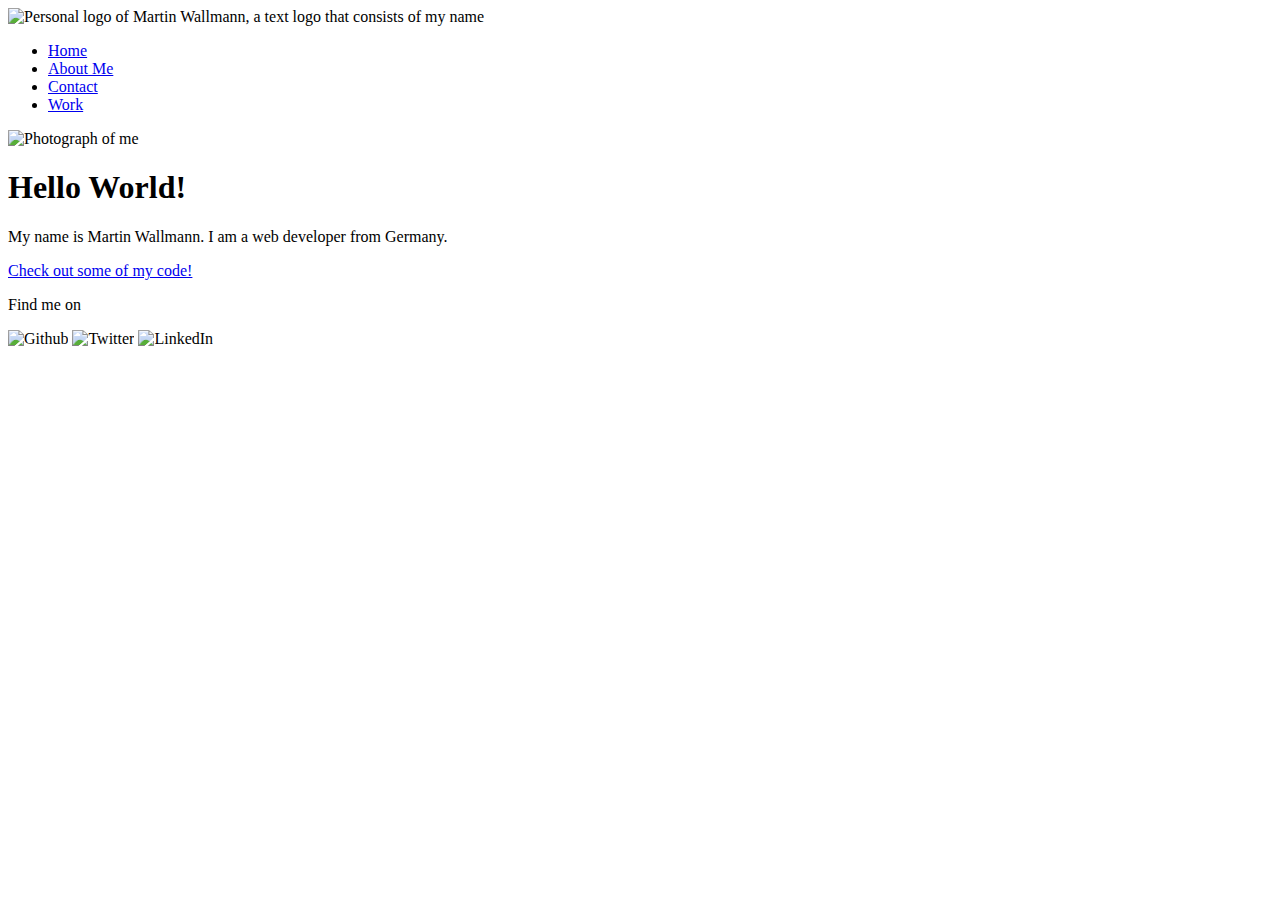
==== index.html @ 509c4be0 "Accentuated the CTA on the index.html" ====
<!DOCTYPE html>
<html>

<head>
    <meta charset="utf-8">
    <meta name="viewport" content="width=device-width, initial-scale=1">
    <title>Martin Wallmann - Portfolio</title>
    <link rel="shortcut icon" href="img/favicon.png">
    <link rel="stylesheet" type="text/css" href="css/normalize.css">
    <link href="https://fonts.googleapis.com/css2?family=Work+Sans:wght@200;400;600;900&display=swap" rel="stylesheet">
    <link rel="stylesheet" type="text/css" href="css/style.production.css">
    
    
</head>

<body>
    <!--Header with Logo and Navigation -->
    <header class="page-header">
        <img src="img/mw-logo.png"  alt="Personal logo of Martin Wallmann, a text logo that consists of my name" class="page-header__item">
        <nav class="main-navigation page-header__item">
            <ul role="menubar" class="navigation-list">
                <li role="presentation">
                    <a href="index.html" role="menuitem" class="navigation-list__item navigation-list__item--active">Home</a>
                </li>
                <li role="presentation">
                    <a href="about.html" role="menuitem" class="navigation-list__item">About Me</a>
                </li>
                <li role="presentation">
                    <a href="contact.html" role="menuitem" class="navigation-list__item">Contact</a>
                </li>
                <li role="presentation">
                    <a href="work.html" role="menuitem" class="navigation-list__item">Work</a>
                </li>
            </ul>
        </nav>
    </header>

    <!--Main content-->
    <main>
        <div class="profile">
            <img src="img/profil.jpg" class="profile__portrait" alt="Photograph of me">
            <h1 id="test">Hello World!</h1>
            <p>
                My name is Martin Wallmann. I am a <span>web</span> developer from Germany.
            </p>
            <a href="#">Check out some of my code!</a>
        </div>
        <!--
        <a href="#">Default Link</a>
        <button type="button">Default Button</button>
        <button class="button__secondary">Secondary Button</button>
        -->
    </main>
    <!--Footer with social media links--><!--Footer with social media links-->
    <footer class="page-footer">
      <p>
          Find me on
      </p>
      <div class="social-media">
        <img src="img/github_icon.svg" class="social-contact" alt="Github">
        <img src="img/twitter_icon.svg" class="social-contact" alt="Twitter">
        <img src="img/linkedin_icon.svg" class="social-contact" alt="LinkedIn">
      </div>
    </footer>

    <script src="js/tota11y.min.js"></script>
    
</body>

</html>
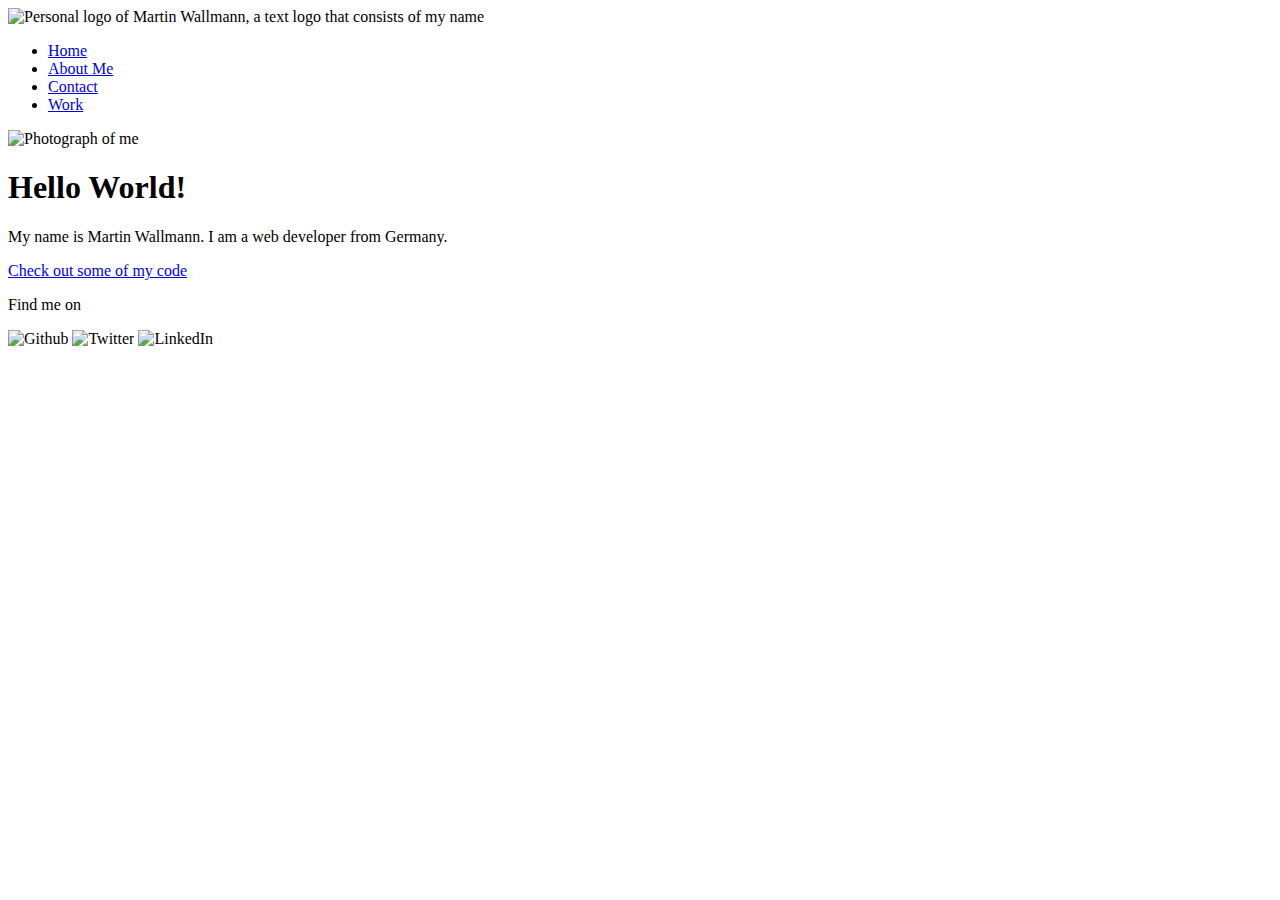
==== commit fd5dcf3d: "Revert "Accentuated the CTA on the index.html"" ====
--- a/index.html
+++ b/index.html
@@ -43,7 +43,7 @@
             <p>
                 My name is Martin Wallmann. I am a <span>web</span> developer from Germany.
             </p>
-            <a href="#">Check out some of my code!</a>
+            <a href="#">Check out some of my code</a>
         </div>
         <!--
         <a href="#">Default Link</a>
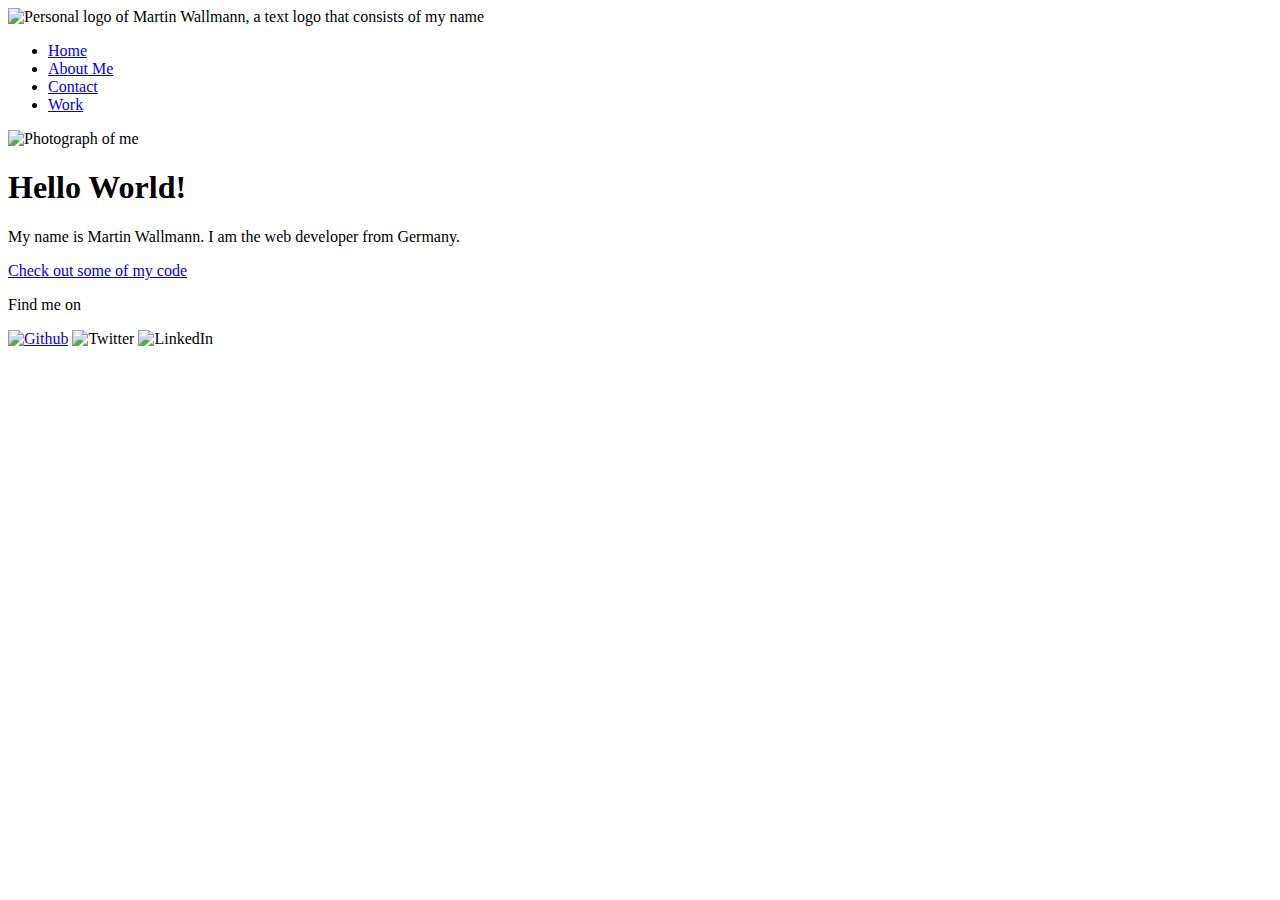
==== commit 1930640d: "Added Link to my GitHub-profile in the Footer" ====
--- a/index.html
+++ b/index.html
@@ -41,7 +41,7 @@
             <img src="img/profil.jpg" class="profile__portrait" alt="Photograph of me">
             <h1 id="test">Hello World!</h1>
             <p>
-                My name is Martin Wallmann. I am a <span>web</span> developer from Germany.
+                My name is Martin Wallmann. I am the <span>web</span> developer from Germany.
             </p>
             <a href="#">Check out some of my code</a>
         </div>
@@ -57,7 +57,7 @@
           Find me on
       </p>
       <div class="social-media">
-        <img src="img/github_icon.svg" class="social-contact" alt="Github">
+        <a href="https://github.com/DerWalli" target="_blank"> <img src="img/github_icon.svg" class="social-contact" alt="Github"></a>
         <img src="img/twitter_icon.svg" class="social-contact" alt="Twitter">
         <img src="img/linkedin_icon.svg" class="social-contact" alt="LinkedIn">
       </div>
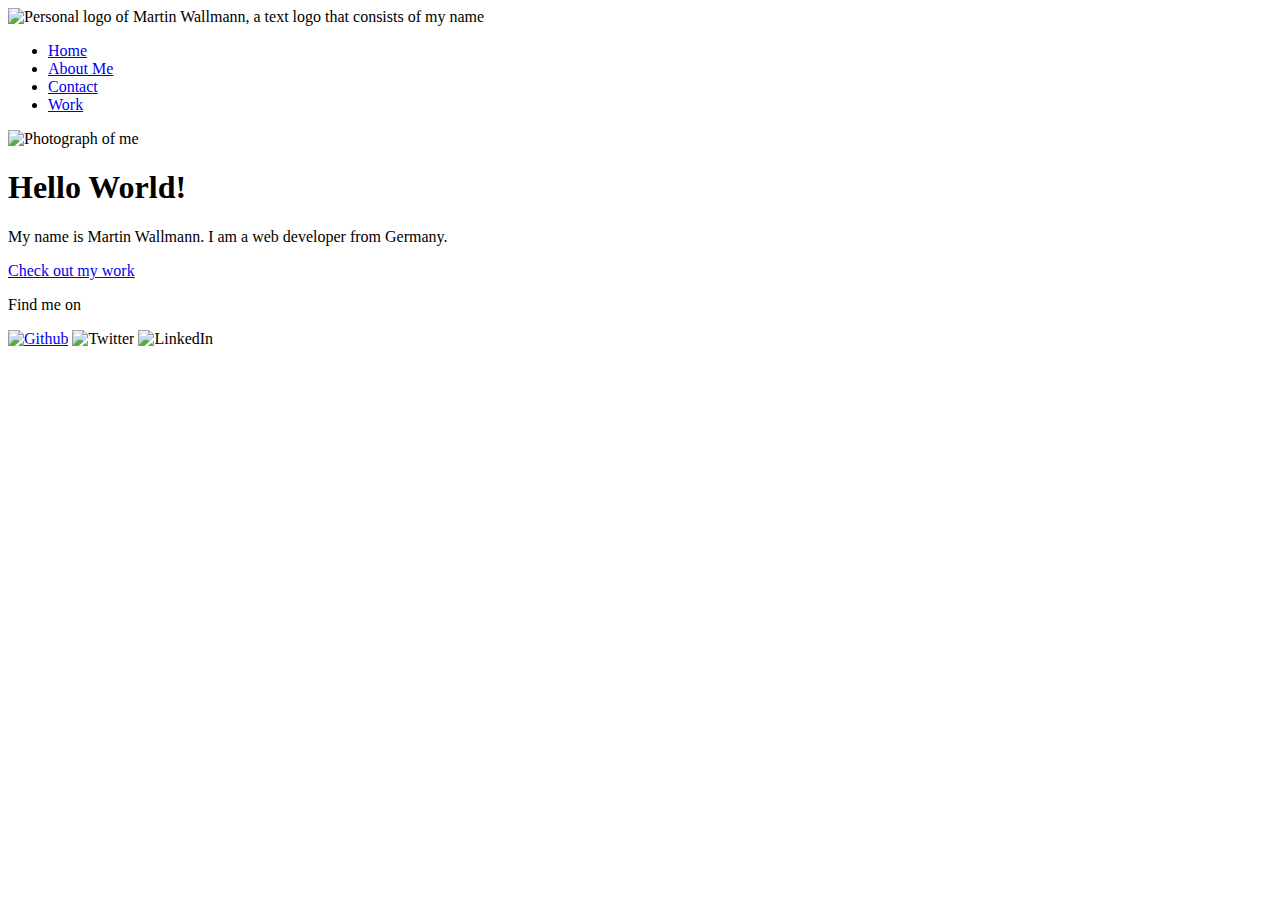
==== commit d605246d: "correcting content text" ====
--- a/index.html
+++ b/index.html
@@ -4,7 +4,7 @@
 <head>
     <meta charset="utf-8">
     <meta name="viewport" content="width=device-width, initial-scale=1">
-    <title>Martin Wallmann - Portfolio</title>
+    <title>Martin Wallmann</title>
     <link rel="shortcut icon" href="img/favicon.png">
     <link rel="stylesheet" type="text/css" href="css/normalize.css">
     <link href="https://fonts.googleapis.com/css2?family=Work+Sans:wght@200;400;600;900&display=swap" rel="stylesheet">
@@ -41,9 +41,9 @@
             <img src="img/profil.jpg" class="profile__portrait" alt="Photograph of me">
             <h1 id="test">Hello World!</h1>
             <p>
-                My name is Martin Wallmann. I am the <span>web</span> developer from Germany.
+                My name is Martin Wallmann. I am a <span>web</span> developer from Germany.
             </p>
-            <a href="#">Check out some of my code</a>
+            <a href="work.html">Check out my work</a>
         </div>
         <!--
         <a href="#">Default Link</a>
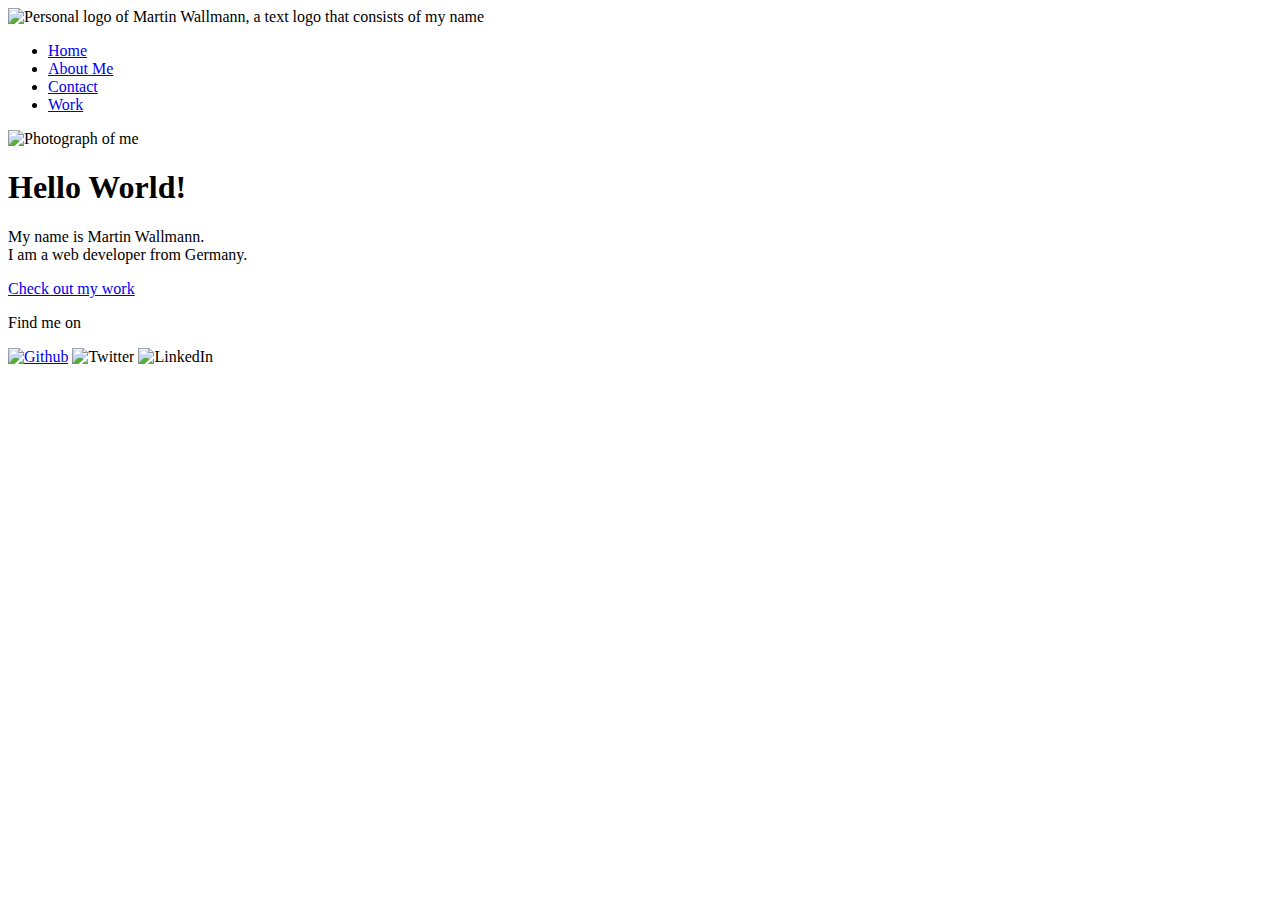
==== commit a9e9c881: "update to pages-html" ====
--- a/index.html
+++ b/index.html
@@ -1,5 +1,5 @@
 <!DOCTYPE html>
-<html>
+<html lang="en">
 
 <head>
     <meta charset="utf-8">
@@ -16,7 +16,7 @@
 <body>
     <!--Header with Logo and Navigation -->
     <header class="page-header">
-        <img src="img/mw-logo.png"  alt="Personal logo of Martin Wallmann, a text logo that consists of my name" class="page-header__item">
+        <img src="img/mw-logo.png"  alt="Personal logo of Martin Wallmann, a text logo that consists of my name" class="page-header__item logo">
         <nav class="main-navigation page-header__item">
             <ul role="menubar" class="navigation-list">
                 <li role="presentation">
@@ -41,7 +41,7 @@
             <img src="img/profil.jpg" class="profile__portrait" alt="Photograph of me">
             <h1 id="test">Hello World!</h1>
             <p>
-                My name is Martin Wallmann. I am a <span>web</span> developer from Germany.
+                My name is Martin Wallmann.<br> I am a <span>web</span> developer from Germany.
             </p>
             <a href="work.html">Check out my work</a>
         </div>
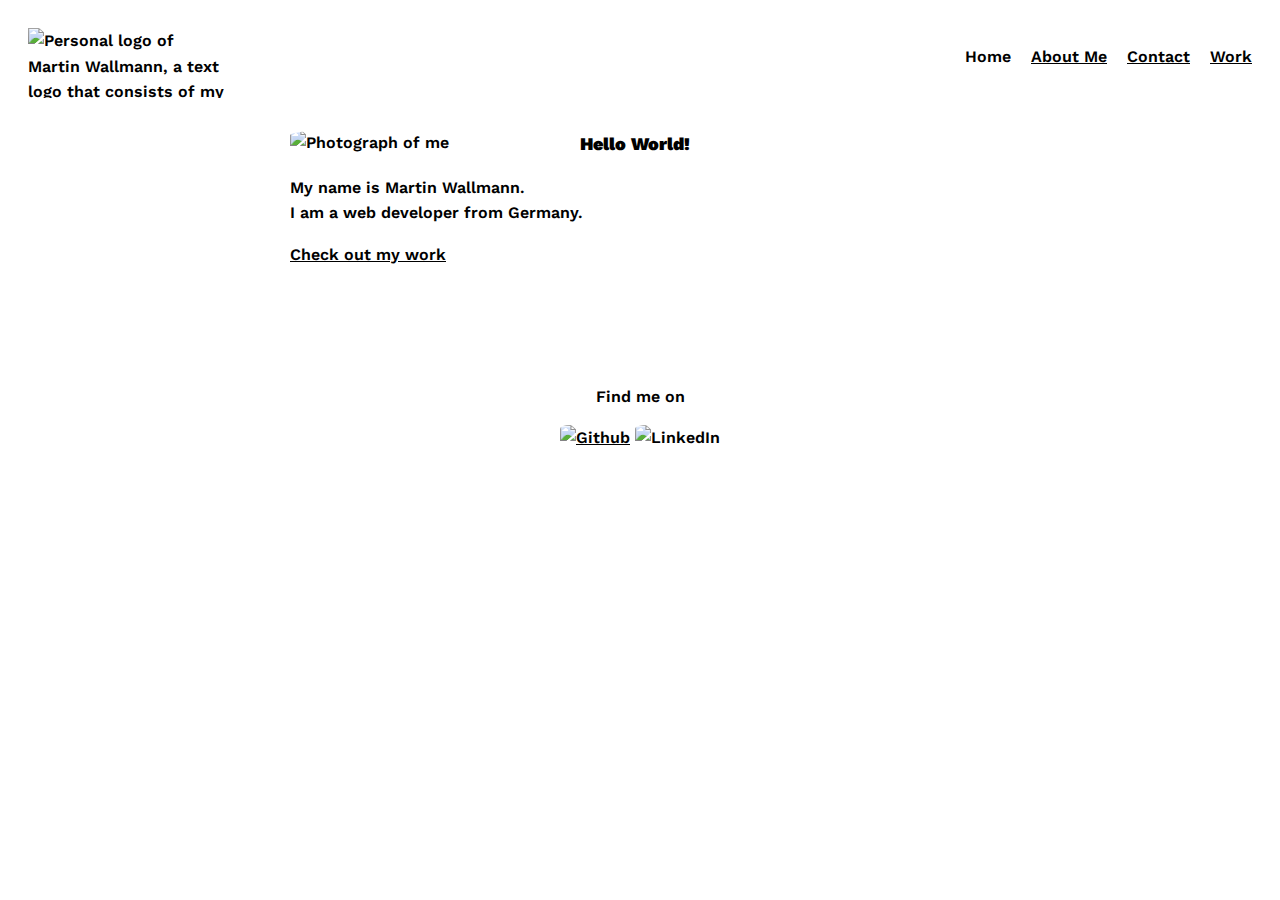
==== commit f229fcb2: "Updates to contact, index, about & work" ====
--- a/index.html
+++ b/index.html
@@ -45,11 +45,7 @@
             </p>
             <a href="work.html">Check out my work</a>
         </div>
-        <!--
-        <a href="#">Default Link</a>
-        <button type="button">Default Button</button>
-        <button class="button__secondary">Secondary Button</button>
-        -->
+        
     </main>
     <!--Footer with social media links--><!--Footer with social media links-->
     <footer class="page-footer">
@@ -58,7 +54,6 @@
       </p>
       <div class="social-media">
         <a href="https://github.com/DerWalli" target="_blank"> <img src="img/github_icon.svg" class="social-contact" alt="Github"></a>
-        <img src="img/twitter_icon.svg" class="social-contact" alt="Twitter">
         <img src="img/linkedin_icon.svg" class="social-contact" alt="LinkedIn">
       </div>
     </footer>
--- a/css/style.production.css
+++ b/css/style.production.css
@@ -0,0 +1,376 @@
+/*
+* Prefixed by https://autoprefixer.github.io
+* PostCSS: v8.4.14,
+* Autoprefixer: v10.4.7
+* Browsers: last 2 version
+*/
+
+/*comment here
+Colorlist following
+background primary #E18802
+background secondary #FEDCA8
+Text primary #FDB74E
+Text secondary   #2E1F08
+accent-color  #7E4C01
+*/
+
+body{
+  font-family: 'Work Sans', sans-serif;
+  font-weight: 600;
+  font-size: medium;
+  line-height: 1.6;
+  }
+
+h1 {
+  font-size:large;
+  font-weight: 900;
+  }
+
+h2 {
+  font-size:medium;
+  font-weight: 600;
+  }
+
+a {
+  color: #000;
+}
+
+a:visited {
+  /* visited link */
+  color: black;
+}
+
+a:hover, a:focus {
+  /* No underlining when hovering over a link */
+  text-decoration: none;
+}
+
+a:active {
+  /* selected link */
+  color: #2b2b2b;
+}
+
+button {
+  /* overwrites browser defaults and resets the border */
+  border: none;
+  display:inline-block;
+  /* takes the font from the outer container */
+  font-family: inherit;
+  font-weight: 600;
+  /* styles the background color, font color, and text decoration (underline, etc.) of the button */
+  background-color: #e6b361;
+  color: white;
+  text-decoration: none;
+  /*adds spacing to the button (this will be discussed more in-depth later) */
+  padding: 10px;
+  border-radius: 3px;
+  /* gives the button a bottom border with a width of 2px, a type of solid, and a color in RGBA format */
+  border-bottom: 2px solid rgba(0, 0, 0, 0.3);
+  -webkit-transition: 1s opacity;
+  transition: 1s opacity;
+}
+
+.button {
+  /* overwrites browser defaults and resets the border */
+  border: none;
+  display:inline-block;
+  /* takes the font from the outer container */
+  font-family: inherit;
+  font-weight: 600;
+  /* styles the background color, font color, and text decoration (underline, etc.) of the button */
+  background-color: #e6b361;
+  color: white;
+  text-decoration: none;
+  /*adds spacing to the button (this will be discussed more in-depth later) */
+  padding: 10px;
+  border-radius: 3px;
+  /* gives the button a bottom border with a width of 2px, a type of solid, and a color in RGBA format */
+  border-bottom: 2px solid rgba(0, 0, 0, 0.3);
+  -webkit-transition: 1s opacity;
+  transition: 1s opacity;
+}
+
+button:hover, button:focus, .button:hover, .button:focus {
+  /* lets the mouse appear as a hand when hovering over the button */
+  cursor: pointer;
+  /* reduces the opacity of the button to 80% */
+  opacity: 0.7;
+  
+}
+
+/* .button__secondary {
+  background-color: #e0b354;
+  color: #2b2b2b;
+}*/
+
+.navigation-list__item--active {
+  text-decoration: none;
+}
+
+.profile__portrait {
+  float: left;
+  width: 250px;
+  margin-right: 40px;
+  border-radius: 20%;
+}
+
+.page-footer {
+  clear: both;
+  display:-webkit-box;
+  display:-ms-flexbox;
+  display:flex;
+  -webkit-box-orient: vertical;
+  -webkit-box-direction: normal;
+      -ms-flex-direction: column;
+          flex-direction: column;
+  margin-top: 100px;
+  text-align: center;
+  bottom: 10px;
+}
+
+.profile {
+  max-width: 700px;
+  margin: 0 auto;
+}
+
+* {
+  -webkit-box-sizing: border-box;
+          box-sizing: border-box;
+}
+
+.social-contact {
+  width: 50px;
+  border-radius: 15%;
+}
+
+.centered-content {
+  clear: both;
+  display:-webkit-box;
+  display:-ms-flexbox;
+  display:flex;
+  max-width: 700px;
+  margin: 0 auto;
+  -webkit-box-orient: vertical;
+  -webkit-box-direction: normal;
+      -ms-flex-direction: column;
+          flex-direction: column;
+  margin-top: 100px;
+  text-align: center;
+
+}
+.centered-content__item {
+  list-style-type: none;
+}
+
+.page-header {
+  display: -webkit-box;
+  display: -ms-flexbox;
+  display: flex;
+  width: 100%;
+  padding:20px; 
+}
+
+.page-header__item {
+  -webkit-box-flex: 0;
+      -ms-flex: 0 1 200px;
+          flex: 0 1 200px;
+}
+
+.logo {
+  width: 200px;
+  height: 70px;
+}
+
+.page-header__item:last-child {
+  -webkit-box-flex: 1;
+      -ms-flex-positive: 1;
+          flex-grow: 1;
+  text-align: right;
+}
+
+.contact-form__item {
+  background-color: rgb(238, 238, 238);
+}
+
+.navigation-list {
+  list-style-type: none;
+}
+
+.navigation-list li {
+  display: inline-block;
+  margin-left: 15px;
+}
+
+.grid {
+  display: -ms-grid;
+  display: grid;
+  margin: 20px;
+  -ms-grid-columns: 1fr 20px 1fr 20px 1fr;
+  grid-template-columns: 1fr 1fr 1fr;
+  grid-gap: 20px;
+}
+
+/* start grid fallback */
+.grid__item {
+  display: inline-block;
+  width: 33%;
+}
+
+/* end grid fallback */
+
+.grid__item {
+  background-color: rgb(238, 238, 238);
+  width: auto;
+  min-height: auto;
+  margin: 0;
+  padding: 10px;
+}
+
+.grid__item:last-child {
+  -ms-grid-column: 3;
+  grid-column: 3 / 3;
+  -ms-grid-row: 1;
+  -ms-grid-row-span: 2;
+  grid-row: 1 / 3;
+}
+
+@media all and (min-width: 300px) and (max-width: 500px){
+  .profile__portrait {
+    float: none;
+    width: 200px;
+    margin: 10px;
+}
+  .profile {
+    margin: 10px;
+  }
+}
+
+@media all and (max-width: 500px) {
+  .profile__portrait {
+    margin: 10px;
+  }
+  .grid {
+    -ms-grid-columns: 1fr;
+    grid-template-columns: 1fr;
+  }
+}
+
+@media all and (min-width: 500px) and (max-width: 600px) {
+  .profile__portrait {
+    margin: 10px;
+    width: 200px;
+  }
+
+  .grid {
+    -ms-grid-columns: 1fr 20px 1fr;
+    grid-template-columns: 1fr 1fr;
+  }
+}
+
+@media all and (min-width: 600px) and (max-width: 750px) {
+  .profile__portrait {
+    margin: 10px;
+  }
+  .grid {
+    -ms-grid-columns: 1fr 20px 1fr;
+    grid-template-columns: 1fr 1fr;
+  }
+}
+
+@media all and (max-width: 750px) {
+  .grid {
+    grid-gap: 10px;
+  }
+  .grid__item:last-child {
+    grid-column: auto / auto;
+    grid-row: auto / auto;
+  }
+  h1 {
+    font-size: 22px;
+  }
+}
+@-webkit-keyframes color-change {
+  0% {
+    fill: #edc655;
+  }
+  50% {
+    fill: #fcffad;
+  }
+  100% {
+    fill: #f76414;
+  }
+}
+@keyframes color-change {
+  0% {
+    fill: #edc655;
+  }
+  50% {
+    fill: #fcffad;
+  }
+  100% {
+    fill: #f76414;
+  }
+}
+.sun {
+  -webkit-animation-duration: 4s;
+          animation-duration: 4s;
+  -webkit-animation-name: color-change;
+          animation-name: color-change;
+  -webkit-animation-iteration-count: infinite;
+          animation-iteration-count: infinite;
+  -webkit-animation-direction: alternate;
+          animation-direction: alternate;
+  -webkit-animation-timing-function: linear;
+          animation-timing-function: linear;
+
+}
+@-webkit-keyframes cloud-move {
+  from {
+    -webkit-transform: translate(0, 50px);
+            transform: translate(0, 50px);
+    }
+  to {
+    -webkit-transform: translate(200px, 50px);
+            transform: translate(200px, 50px);
+    }
+}
+@keyframes cloud-move {
+  from {
+    -webkit-transform: translate(0, 50px);
+            transform: translate(0, 50px);
+    }
+  to {
+    -webkit-transform: translate(200px, 50px);
+            transform: translate(200px, 50px);
+    }
+}
+.cloud-front {
+  -webkit-animation: 30s cloud-move infinite alternate linear;
+          animation: 30s cloud-move infinite alternate linear;
+}
+
+@-webkit-keyframes cloud-move-reverse {
+  from {
+    -webkit-transform: translate(446px, 48px);
+            transform: translate(446px, 48px);
+  }
+  to {
+    -webkit-transform: translate(100px, 48px);
+            transform: translate(100px, 48px);
+  }
+}
+
+@keyframes cloud-move-reverse {
+  from {
+    -webkit-transform: translate(446px, 48px);
+            transform: translate(446px, 48px);
+  }
+  to {
+    -webkit-transform: translate(100px, 48px);
+            transform: translate(100px, 48px);
+  }
+}
+.cloud-back {
+  -webkit-animation: 34s cloud-move-reverse infinite alternate linear;
+          animation: 34s cloud-move-reverse infinite alternate linear;
+}